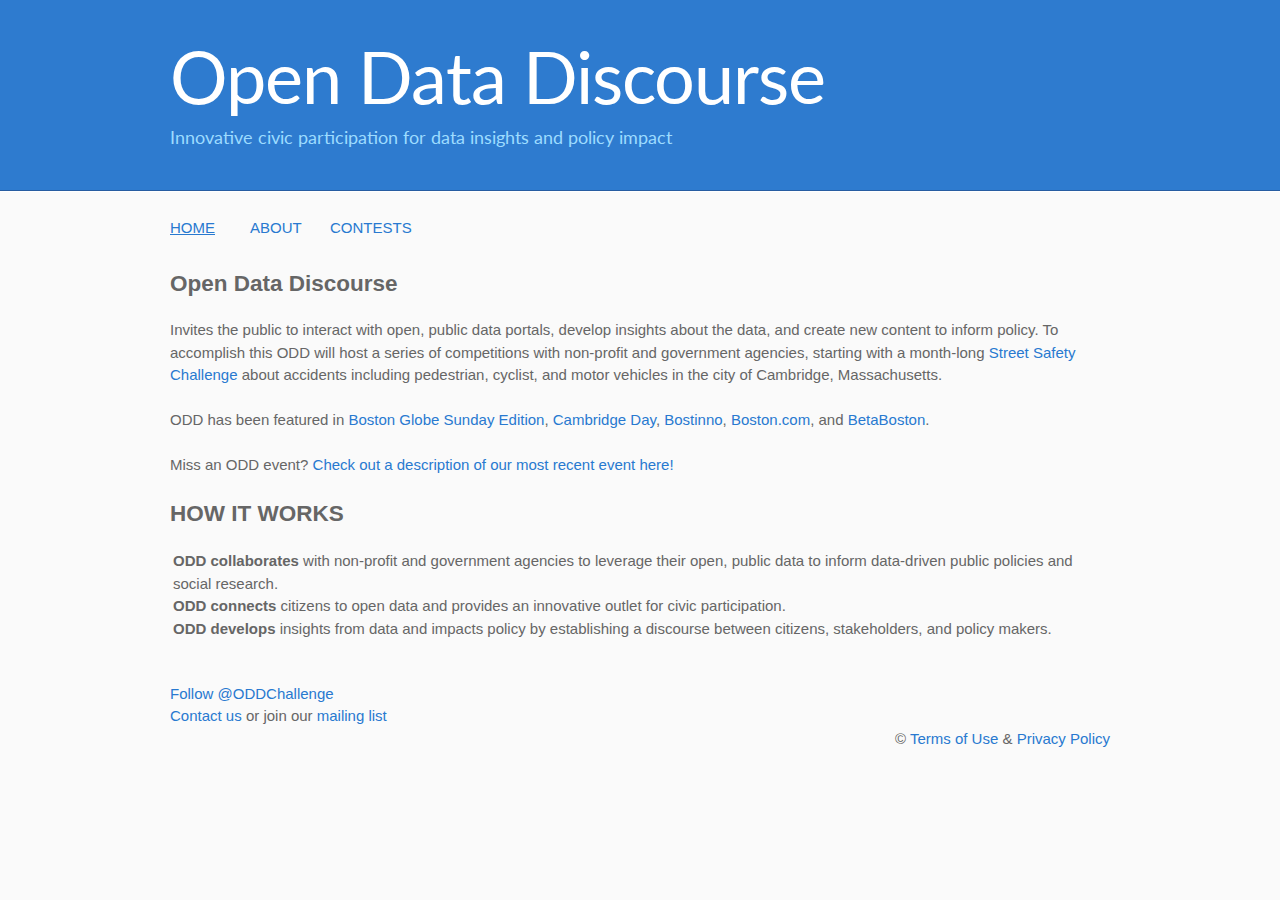
==== index.html @ 3518a7b0 "Update index.html" ====
<!DOCTYPE html>
<html>
  <head>
    <meta charset='utf-8'>
    <meta http-equiv="X-UA-Compatible" content="chrome=1">
    <meta name="viewport" content="width=device-width, initial-scale=1, maximum-scale=1">
    <link href='http://fonts.googleapis.com/css?family=Lato&subset=latin,latin-ext' rel='stylesheet' type='text/css'>
    <link rel="stylesheet" type="text/css" href="stylesheets/stylesheet.css" media="screen">
    <link rel="stylesheet" type="text/css" href="stylesheets/pygment_trac.css" media="screen">
    <link rel="stylesheet" type="text/css" href="stylesheets/print.css" media="print">

    <title>Open Data Discourse</title>
  </head>

  <body>
    <header>
      <div class="inner">
        <h1>Open Data Discourse</h1>
        <h4>Innovative civic participation for data insights and policy impact</h4>
      </div>
    </header>

    <div id="content-wrapper">
      <div class="inner clearfix">
        <ul class="menu">
          <li><a class="list" href="/"><u>HOME</u></a></li>
          <li><a class="list" href="/about">ABOUT</a></li>
          <li><a class="list" href="/contests">CONTESTS</a></li>
        </ul>
        <div id="content">
          <div id="intro">
            <h2><strong>Open Data Discourse</strong></h2>
            <p>
              Invites the public to interact with open, public data portals, develop insights about the data, and create new content to inform policy.  To accomplish this ODD will host a series of competitions with non-profit and government agencies, starting with a month-long <a href="/contests" target="_blank">Street Safety Challenge</a> about accidents including pedestrian, cyclist, and motor vehicles in the city of Cambridge, Massachusetts.  
              <br> 
              <br> ODD has been featured in <a href="http://www.bostonglobe.com/lifestyle/2014/12/30/predictions-for-changes-our-digital-lives/gfzFqM8GDZkZ519AXngsfN/story.html" target="_blank">Boston Globe Sunday Edition</a>, <a href="http://www.cambridgeday.com/2014/12/26/get-your-traffic-safety-ideas-heard-jan-9-and-maybe-win-money-doing-it-in-contest/" target="_blank">Cambridge Day</a>, <a href="http://bostinno.streetwise.co/2014/12/10/cambridge-traffic-accidents-map-of-bike-car-pedestrian-collisions/" target="_blank">Bostinno</a>, <a href="http://www.boston.com/cars/news-and-reviews/2014/11/24/hackathon-invites-public-solve-traffic-safety-issues/k2YiG9OMFpukca0N96ISbJ/story.html" target="_blank">Boston.com</a>, and <a href="http://betaboston.com/news/2014/11/21/cambridge-data-challenge-invites-residents-to-design-a-safer-city/" target="_blank">BetaBoston</a>. 
            <br> 
              <br> Miss an ODD event? <a href="https://storify.com/stannenb/open-data-discourse-celebrates-winner-of-its-first" target="_blank">Check out a description of our most recent event here!</a>
            </p>
            <h2>HOW IT WORKS</h2>
            <p>
              <ol class="howitworks">
                <li><strong>ODD collaborates</strong> with non-profit and government agencies to leverage their open, public data to inform data-driven public policies and social research.</li>
                <li><strong>ODD connects</strong> citizens to open data and provides an innovative outlet for civic participation.</li>
                <li><strong>ODD develops</strong> insights from data and impacts policy by establishing a discourse between citizens, stakeholders, and policy makers.</li>
              </ol>
            </p>
            <br>
          </div>
          <div id="copyright">
            <p>
              <br><br>
              &copy; <a href="https://www.dropbox.com/s/ajmm083v8e3bpy7/Terms%20of%20Use%20for%20Web.docx?dl=0" target="_blank">Terms of Use</a> &amp; <a href="https://www.dropbox.com/s/d467pieohel6bo8/Privacy%20Policy%20for%20Web.docx?dl=0" target="_blank">Privacy Policy</a>
              <br>
            </p>
            <div class="contact">
              <a href="https://twitter.com/ODDChallenge" class="twitter-follow-button" data-show-count="false" data-size="large">Follow @ODDChallenge</a>
              <script>
                !function(d,s,id){var js,fjs=d.getElementsByTagName(s)[0],p=/^http:/.test(d.location)?'http':'https';if(!d.getElementById(id)){js=d.createElement(s);js.id=id;js.src=p+'://platform.twitter.com/widgets.js';fjs.parentNode.insertBefore(js,fjs);}}(document, 'script', 'twitter-wjs');
              </script>
              <br>
              <div class="contact">
                <a href="mailto:ODDChallenge@gmail.com">Contact us</a> or join our <a href="https://docs.google.com/forms/d/1V1Uqjd8NAAKHpYsZO65zw0LnUMFNnmmj7tSI1aFvgcM/viewform" target="_blank">mailing list</a>
              </div>
            </div>
          </div>
        </div>
      </div>
    </div>
</body>
</html>
---- stylesheets/stylesheet.css ----
/* A bit of custom CSS. I did not create a new stylesheet as it would have to be included in multiple index.html files, and I am not so keen on writing non-DRY code */

.project-questions p {
  margin-top: 20px;
}

.howitworks li {
  list-style-type: none
}

#odd-teams {
  padding-left: 0px;
  list-style-type: none
}

.odd-people {
  list-style-type: none
}

.contest-summary {
  border: 1px solid black;
  padding-left: 10px;
  margin-bottom: 20px;
}

#open-data-challenge-request {
  border: 1px dotted black;
  text-align: center;
}

.challenge-description {
  float: left;
}

.fear-of-data {
  float: right;
  font-size: 12px;
  padding-right: 10px;
}

.for-prize {
  font-size: 12px;
  margin-top: 12px;
  margin-bottom: -15px;
}

/* Lots of code to make THREE pretty buttons */
.view-map-button {
  -moz-box-shadow:inset 0px 1px 0px 0px #54a3f7;
  -webkit-box-shadow:inset 0px 1px 0px 0px #54a3f7;
  box-shadow:inset 0px 1px 0px 0px #54a3f7;
  background:-webkit-gradient(linear, left top, left bottom, color-stop(0.05, #007dc1), color-stop(1, #0061a7));
  background:-moz-linear-gradient(top, #007dc1 5%, #0061a7 100%);
  background:-webkit-linear-gradient(top, #007dc1 5%, #0061a7 100%);
  background:-o-linear-gradient(top, #007dc1 5%, #0061a7 100%);
  background:-ms-linear-gradient(top, #007dc1 5%, #0061a7 100%);
  background:linear-gradient(to bottom, #007dc1 5%, #0061a7 100%);
  filter:progid:DXImageTransform.Microsoft.gradient(startColorstr='#007dc1', endColorstr='#0061a7',GradientType=0);
  background-color:#007dc1;
  -moz-border-radius:3px;
  -webkit-border-radius:3px;
  border-radius:3px;
  border:1px solid #124d77;
  display:inline-block;
  cursor:pointer;
  color:#ffffff;
  font-family:arial;
  font-size:13px;
  padding:6px 24px;
  text-decoration:none;
  text-shadow:0px 1px 0px #154682;
}
.view-map-button:hover {
  background:-webkit-gradient(linear, left top, left bottom, color-stop(0.05, #0061a7), color-stop(1, #007dc1));
  background:-moz-linear-gradient(top, #0061a7 5%, #007dc1 100%);
  background:-webkit-linear-gradient(top, #0061a7 5%, #007dc1 100%);
  background:-o-linear-gradient(top, #0061a7 5%, #007dc1 100%);
  background:-ms-linear-gradient(top, #0061a7 5%, #007dc1 100%);
  background:linear-gradient(to bottom, #0061a7 5%, #007dc1 100%);
  filter:progid:DXImageTransform.Microsoft.gradient(startColorstr='#0061a7', endColorstr='#007dc1',GradientType=0);
  background-color:#0061a7;
}
.view-map-button:active {
  position:relative;
  top:1px;
}

.view-map-button a {
  color:#fff;
}
.view-map-button:hover a {
  color: #000;
}

.submit-button {
  -moz-box-shadow:inset 0px 1px 0px 0px #cf866c;
  -webkit-box-shadow:inset 0px 1px 0px 0px #cf866c;
  box-shadow:inset 0px 1px 0px 0px #cf866c;
  background:-webkit-gradient(linear, left top, left bottom, color-stop(0.05, #d0451b), color-stop(1, #bc3315));
  background:-moz-linear-gradient(top, #d0451b 5%, #bc3315 100%);
  background:-webkit-linear-gradient(top, #d0451b 5%, #bc3315 100%);
  background:-o-linear-gradient(top, #d0451b 5%, #bc3315 100%);
  background:-ms-linear-gradient(top, #d0451b 5%, #bc3315 100%);
  background:linear-gradient(to bottom, #d0451b 5%, #bc3315 100%);
  filter:progid:DXImageTransform.Microsoft.gradient(startColorstr='#d0451b', endColorstr='#bc3315',GradientType=0);
  background-color:#d0451b;
  -moz-border-radius:3px;
  -webkit-border-radius:3px;
  border-radius:3px;
  border:1px solid #942911;
  display:inline-block;
  cursor:pointer;
  color:#ffffff;
  font-family:arial;
  font-size:13px;
  padding:6px 24px;
  text-decoration:none;
  text-shadow:0px 1px 0px #854629;
}
.submit-button:hover {
  background:-webkit-gradient(linear, left top, left bottom, color-stop(0.05, #bc3315), color-stop(1, #d0451b));
  background:-moz-linear-gradient(top, #bc3315 5%, #d0451b 100%);
  background:-webkit-linear-gradient(top, #bc3315 5%, #d0451b 100%);
  background:-o-linear-gradient(top, #bc3315 5%, #d0451b 100%);
  background:-ms-linear-gradient(top, #bc3315 5%, #d0451b 100%);
  background:linear-gradient(to bottom, #bc3315 5%, #d0451b 100%);
  filter:progid:DXImageTransform.Microsoft.gradient(startColorstr='#bc3315', endColorstr='#d0451b',GradientType=0);
  background-color:#bc3315;
}
.submit-button:active {
  position:relative;
  top:1px;
}
.submit-button a {
  color:#fff;
}
.submit-button:hover a {
  color: #000;
}

.get-data-button {
  -moz-box-shadow:inset 0px 1px 0px 0px #3dc21b;
  -webkit-box-shadow:inset 0px 1px 0px 0px #3dc21b;
  box-shadow:inset 0px 1px 0px 0px #3dc21b;
  background:-webkit-gradient(linear, left top, left bottom, color-stop(0.05, #44c767), color-stop(1, #5cbf2a));
  background:-moz-linear-gradient(top, #44c767 5%, #5cbf2a 100%);
  background:-webkit-linear-gradient(top, #44c767 5%, #5cbf2a 100%);
  background:-o-linear-gradient(top, #44c767 5%, #5cbf2a 100%);
  background:-ms-linear-gradient(top, #44c767 5%, #5cbf2a 100%);
  background:linear-gradient(to bottom, #44c767 5%, #5cbf2a 100%);
  filter:progid:DXImageTransform.Microsoft.gradient(startColorstr='#44c767', endColorstr='#5cbf2a',GradientType=0);
  background-color:#44c767;
  -moz-border-radius:3px;
  -webkit-border-radius:3px;
  border-radius:3px;
  border:1px solid #18ab29;
  display:inline-block;
  cursor:pointer;
  color:#ffffff;
  font-family:arial;
  font-size:13px;
  padding:6px 24px;
  text-decoration:none;
  text-shadow:0px 1px 0px #2f6627;
}
.get-data-button:hover {
  background:-webkit-gradient(linear, left top, left bottom, color-stop(0.05, #5cbf2a), color-stop(1, #44c767));
  background:-moz-linear-gradient(top, #5cbf2a 5%, #44c767 100%);
  background:-webkit-linear-gradient(top, #5cbf2a 5%, #44c767 100%);
  background:-o-linear-gradient(top, #5cbf2a 5%, #44c767 100%);
  background:-ms-linear-gradient(top, #5cbf2a 5%, #44c767 100%);
  background:linear-gradient(to bottom, #5cbf2a 5%, #44c767 100%);
  filter:progid:DXImageTransform.Microsoft.gradient(startColorstr='#5cbf2a', endColorstr='#44c767',GradientType=0);
  background-color:#5cbf2a;
}
.get-data-button:active {
  position:relative;
  top:1px;
}
.get-data-button a {
  color:#fff;
}
.get-data-button:hover a {
  color: #000;
}
/* End CSS to make pretty buttons */

#copyright .contact {
  float: left;
  display: inline-block;
  position: relative;
}
#copyright p {
  float: right;
  display: inline-block;
  position: relative;
}

/*! normalize.css v3.0.2 | MIT License | git.io/normalize */

/**
 * 1. Set default font family to sans-serif.
 * 2. Prevent iOS text size adjust after orientation change, without disabling
 *    user zoom.
 */

html {
  font-family: sans-serif; /* 1 */
  -ms-text-size-adjust: 100%; /* 2 */
  -webkit-text-size-adjust: 100%; /* 2 */
}

/**
 * Remove default margin.
 */

body {
  margin: 0;
}

/* HTML5 display definitions
   ========================================================================== */

/**
 * Correct `block` display not defined for any HTML5 element in IE 8/9.
 * Correct `block` display not defined for `details` or `summary` in IE 10/11
 * and Firefox.
 * Correct `block` display not defined for `main` in IE 11.
 */

article,
aside,
details,
figcaption,
figure,
footer,
header,
hgroup,
main,
menu,
nav,
section,
summary {
  display: block;
}

/**
 * 1. Correct `inline-block` display not defined in IE 8/9.
 * 2. Normalize vertical alignment of `progress` in Chrome, Firefox, and Opera.
 */

audio,
canvas,
progress,
video {
  display: inline-block; /* 1 */
  vertical-align: baseline; /* 2 */
}

/**
 * Prevent modern browsers from displaying `audio` without controls.
 * Remove excess height in iOS 5 devices.
 */

audio:not([controls]) {
  display: none;
  height: 0;
}

/**
 * Address `[hidden]` styling not present in IE 8/9/10.
 * Hide the `template` element in IE 8/9/11, Safari, and Firefox < 22.
 */

[hidden],
template {
  display: none;
}

/* Links
   ========================================================================== */

/**
 * Remove the gray background color from active links in IE 10.
 */

a {
  background-color: transparent;
}

/**
 * Improve readability when focused and also mouse hovered in all browsers.
 */

a:active,
a:hover {
  outline: 0;
}

/* Text-level semantics
   ========================================================================== */

/**
 * Address styling not present in IE 8/9/10/11, Safari, and Chrome.
 */

abbr[title] {
  border-bottom: 1px dotted;
}

/**
 * Address style set to `bolder` in Firefox 4+, Safari, and Chrome.
 */

b,
strong {
  font-weight: bold;
}

/**
 * Address styling not present in Safari and Chrome.
 */

dfn {
  font-style: italic;
}

/**
 * Address variable `h1` font-size and margin within `section` and `article`
 * contexts in Firefox 4+, Safari, and Chrome.
 */

h1 {
  font-size: 2em;
  margin: 0.67em 0;
}

/**
 * Address styling not present in IE 8/9.
 */

mark {
  background: #ff0;
  color: #000;
}

/**
 * Address inconsistent and variable font size in all browsers.
 */

small {
  font-size: 80%;
}

/**
 * Prevent `sub` and `sup` affecting `line-height` in all browsers.
 */

sub,
sup {
  font-size: 75%;
  line-height: 0;
  position: relative;
  vertical-align: baseline;
}

sup {
  top: -0.5em;
}

sub {
  bottom: -0.25em;
}

/* Embedded content
   ========================================================================== */

/**
 * Remove border when inside `a` element in IE 8/9/10.
 */

img {
  border: 0;
}

/**
 * Correct overflow not hidden in IE 9/10/11.
 */

svg:not(:root) {
  overflow: hidden;
}

/* Grouping content
   ========================================================================== */

/**
 * Address margin not present in IE 8/9 and Safari.
 */

figure {
  margin: 1em 40px;
}

/**
 * Address differences between Firefox and other browsers.
 */

hr {
  -moz-box-sizing: content-box;
  box-sizing: content-box;
  height: 0;
}

/**
 * Contain overflow in all browsers.
 */

pre {
  overflow: auto;
}

/**
 * Address odd `em`-unit font size rendering in all browsers.
 */

code,
kbd,
pre,
samp {
  font-family: monospace, monospace;
  font-size: 1em;
}

/* Forms
   ========================================================================== */

/**
 * Known limitation: by default, Chrome and Safari on OS X allow very limited
 * styling of `select`, unless a `border` property is set.
 */

/**
 * 1. Correct color not being inherited.
 *    Known issue: affects color of disabled elements.
 * 2. Correct font properties not being inherited.
 * 3. Address margins set differently in Firefox 4+, Safari, and Chrome.
 */

button,
input,
optgroup,
select,
textarea {
  color: inherit; /* 1 */
  font: inherit; /* 2 */
  margin: 0; /* 3 */
}

/**
 * Address `overflow` set to `hidden` in IE 8/9/10/11.
 */

button {
  overflow: visible;
}

/**
 * Address inconsistent `text-transform` inheritance for `button` and `select`.
 * All other form control elements do not inherit `text-transform` values.
 * Correct `button` style inheritance in Firefox, IE 8/9/10/11, and Opera.
 * Correct `select` style inheritance in Firefox.
 */

button,
select {
  text-transform: none;
}

/**
 * 1. Avoid the WebKit bug in Android 4.0.* where (2) destroys native `audio`
 *    and `video` controls.
 * 2. Correct inability to style clickable `input` types in iOS.
 * 3. Improve usability and consistency of cursor style between image-type
 *    `input` and others.
 */

button,
html input[type="button"], /* 1 */
input[type="reset"],
input[type="submit"] {
  -webkit-appearance: button; /* 2 */
  cursor: pointer; /* 3 */
}

/**
 * Re-set default cursor for disabled elements.
 */

button[disabled],
html input[disabled] {
  cursor: default;
}

/**
 * Remove inner padding and border in Firefox 4+.
 */

button::-moz-focus-inner,
input::-moz-focus-inner {
  border: 0;
  padding: 0;
}

/**
 * Address Firefox 4+ setting `line-height` on `input` using `!important` in
 * the UA stylesheet.
 */

input {
  line-height: normal;
}

/**
 * It's recommended that you don't attempt to style these elements.
 * Firefox's implementation doesn't respect box-sizing, padding, or width.
 *
 * 1. Address box sizing set to `content-box` in IE 8/9/10.
 * 2. Remove excess padding in IE 8/9/10.
 */

input[type="checkbox"],
input[type="radio"] {
  box-sizing: border-box; /* 1 */
  padding: 0; /* 2 */
}

/**
 * Fix the cursor style for Chrome's increment/decrement buttons. For certain
 * `font-size` values of the `input`, it causes the cursor style of the
 * decrement button to change from `default` to `text`.
 */

input[type="number"]::-webkit-inner-spin-button,
input[type="number"]::-webkit-outer-spin-button {
  height: auto;
}

/**
 * 1. Address `appearance` set to `searchfield` in Safari and Chrome.
 * 2. Address `box-sizing` set to `border-box` in Safari and Chrome
 *    (include `-moz` to future-proof).
 */

input[type="search"] {
  -webkit-appearance: textfield; /* 1 */
  -moz-box-sizing: content-box;
  -webkit-box-sizing: content-box; /* 2 */
  box-sizing: content-box;
}

/**
 * Remove inner padding and search cancel button in Safari and Chrome on OS X.
 * Safari (but not Chrome) clips the cancel button when the search input has
 * padding (and `textfield` appearance).
 */

input[type="search"]::-webkit-search-cancel-button,
input[type="search"]::-webkit-search-decoration {
  -webkit-appearance: none;
}

/**
 * Define consistent border, margin, and padding.
 */

fieldset {
  border: 1px solid #c0c0c0;
  margin: 0 2px;
  padding: 0.35em 0.625em 0.75em;
}

/**
 * 1. Correct `color` not being inherited in IE 8/9/10/11.
 * 2. Remove padding so people aren't caught out if they zero out fieldsets.
 */

legend {
  border: 0; /* 1 */
  padding: 0; /* 2 */
}

/**
 * Remove default vertical scrollbar in IE 8/9/10/11.
 */

textarea {
  overflow: auto;
}

/**
 * Don't inherit the `font-weight` (applied by a rule above).
 * NOTE: the default cannot safely be changed in Chrome and Safari on OS X.
 */

optgroup {
  font-weight: bold;
}

/* Tables
   ========================================================================== */

/**
 * Remove most spacing between table cells.
 */

table {
  border-collapse: collapse;
  border-spacing: 0;
}

td,
th {
  padding: 0;
}

/* LAYOUT STYLES */
body {
  font-size: 15px;
  line-height: 1.5;
  background: #fafafa url(../images/body-bg.jpg) 0 0 repeat;
  font-family: 'Merriweather Sans', sans-serif;
  font-weight: 400;
  color: #666;
}

p {
  margin-top: 0;
}

a {
  color: #2879d0;
}
a:hover {
  color: #2268b2;
}

header {
  padding-top: 40px;
  padding-bottom: 40px;
  font-family: 'Lato', sans-serif;
  background: #2e7bcf url(../images/header-bg.jpg) 0 0 repeat-x;
  border-bottom: solid 1px #275da1;
}

header h1 {
  letter-spacing: -1px;
  font-size: 72px;
  font-weight: normal;
  color: #fff;
  line-height: 1;
  margin-top: 0;
  margin-bottom: 0.2em;
  width: 800px;
}

header h4 {
  font-size: 18px;
  color: #9ddcff;
  font-weight: normal;
  line-height: 1.3;
  width: 800px;
  letter-spacing: 0;
  margin-top: 0;
  margin-bottom: 0;
}

.inner {
  position: relative;
  width: 940px;
  margin: 0 auto;
}

#content-wrapper {
  border-top: solid 1px #fff;
  padding-top: 10px;
}

#main-content {
  width: 690px;
  float: left;
}

#main-content img {
  max-width: 100%;
}

a.button {
  width: 134px;
  height: 58px;
  line-height: 1.2;
  font-size: 23px;
  color: #fff;
  padding-left: 68px;
  padding-top: 22px;
  font-family: 'Architects Daughter', 'Helvetica Neue', Helvetica, Arial, serif;
}
a.button small {
  display: block;
  font-size: 11px;
}

code, pre {
  font-family: Monaco, "Bitstream Vera Sans Mono", "Lucida Console", Terminal, monospace;
  color: #222;
  margin-bottom: 30px;
  font-size: 13px;
}

code {
  background-color: #f2f8fc;
  border: solid 1px #dbe7f3;
  padding: 0 3px;
}

pre {
  padding: 20px;
  background: #fff;
  text-shadow: none;
  overflow: auto;
  border: solid 1px #f2f2f2;
}
pre code {
  color: #2879d0;
  background-color: #fff;
  border: none;
  padding: 0;
}

ul, ol, dl {
  margin-bottom: 20px;
}


/* COMMON STYLES */

hr {
  height: 0;
  margin-top: 1em;
  margin-bottom: 1em;
  border: 0;
  border-top: solid 1px #ddd;
}

table {
  width: 100%;
  border: 1px solid #ebebeb;
}

th {
  font-weight: 500;
}

td {
  border: 1px solid #ebebeb;
  text-align: center;
  font-weight: 300;
}

form {
  background: #f2f2f2;
  padding: 20px;

}


/* GENERAL ELEMENT TYPE STYLES */

#main-content h1 {
  font-family: 'Architects Daughter', 'Helvetica Neue', Helvetica, Arial, serif;
  font-size: 2.8em;
  font-weight: normal;
  letter-spacing: -1px;
  margin-top: 0;
  margin-bottom: 0;
  color: #474747;
  text-indent: 6px;
}

#main-content h1:before {
  content: "/";
  color: #9ddcff;
  padding-right: 0.3em;
  margin-left: -0.9em;
}

#main-content h2 {
  font-family: 'Architects Daughter', 'Helvetica Neue', Helvetica, Arial, serif;
  font-size: 22px;
  font-weight: bold;
  margin-bottom: 8px;
  color: #474747;
  text-indent: 4px;
}
#main-content h2:before {
  content: "//";
  color: #9ddcff;
  padding-right: 0.3em;
  margin-left: -1.5em;
}

#main-content h3 {
  font-family: 'Architects Daughter', 'Helvetica Neue', Helvetica, Arial, serif;
  font-size: 18px;
  font-weight: bold;
  margin-top: 24px;
  margin-bottom: 8px;
  color: #474747;
  text-indent: 3px;
}

#main-content h3:before {
  content: "///";
  color: #9ddcff;
  padding-right: 0.3em;
  margin-left: -2em;
}

#main-content h4 {
  font-family: 'Architects Daughter', 'Helvetica Neue', Helvetica, Arial, serif;
  font-size: 15px;
  font-weight: bold;
  margin-bottom: 8px;
  color: #474747;
  text-indent: 3px;
}

h4:before {
  color: #9ddcff;
  padding-right: 0.3em;
  margin-left: -2.8em;
}

#main-content h5 {
  font-family: 'Architects Daughter', 'Helvetica Neue', Helvetica, Arial, serif;
  font-size: 14px;
  margin-bottom: 8px;
  color: #474747;
  text-indent: 3px;
}
h5:before {
  content: "/////";
  color: #9ddcff;
  padding-right: 0.3em;
  margin-left: -3.2em;
}

#main-content h6 {
  font-family: 'Architects Daughter', 'Helvetica Neue', Helvetica, Arial, serif;
  font-size: .8em;
  margin-bottom: 8px;
  color: #474747;
  text-indent: 3px;
}
h6:before {
  content: "//////";
  color: #9ddcff;
  padding-right: 0.3em;
  margin-left: -3.7em;
}

ul.menu {
  list-style-type: none;
  padding-bottom: 30px;
}

ul.menu li {
  float: left;
}

a.list {
  display: block;
  width: 80px;
}

p {
  margin-bottom: 20px;
}

a {
  text-decoration: none;
}

p a {
  font-weight: 400;
}

blockquote {
  font-size: 1.6em;
  border-left: 10px solid #e9e9e9;
  margin-bottom: 20px;
  padding: 0 0 0 30px;
}

ul {
  list-style: disc inside;
  padding-left: 0px;
}

ol {
  list-style: decimal inside;
  padding-left: 3px;
}

dl dd {
  font-style: italic;
  font-weight: 100;
}

footer {
  background: transparent url('../images/hr.png') 0 0 no-repeat;
  margin-top: 40px;
  padding-top: 20px;
  padding-bottom: 30px;
  font-size: 13px;
  color: #aaa;
}

footer a {
  color: #666;
}
footer a:hover {
  color: #444;
}

/* MISC */
.clearfix:after {
  clear: both;
  content: '.';
  display: block;
  visibility: hidden;
  height: 0;
}

.clearfix {display: inline-block;}
* html .clearfix {height: 1%;}
.clearfix {display: block;}

/* #Media Queries
================================================== */

/* Smaller than standard 960 (devices and browsers) */
@media only screen and (max-width: 959px) {}

/* Tablet Portrait size to standard 960 (devices and browsers) */
@media only screen and (min-width: 768px) and (max-width: 959px) {
  .inner {
    width: 740px;
  }
  header h1, header h2 {
    width: 340px;
  }
  header h1 {
    font-size: 60px;
  }
  header h2 {
    font-size: 30px;
  }
  #main-content {
    width: 490px;
  }
  #main-content h1:before,
  #main-content h2:before,
  #main-content h3:before,
  #main-content h4:before,
  #main-content h5:before,
  #main-content h6:before {
    content: none;
    padding-right: 0;
    margin-left: 0;
  }
}

/* All Mobile Sizes (devices and browser) */
@media only screen and (max-width: 767px) {
  .inner {
    width: 93%;
  }
  header {
    padding: 20px 0;
  }
  header .inner {
    position: relative;
  }
  header h1, header h2 {
    width: 100%;
  }
  header h1 {
    font-size: 48px;
  }
  header h2 {
    font-size: 24px;
  }
  header a.button {
    background-image: none;
    width: auto;
    height: auto;
    display: inline-block;
    margin-top: 15px;
    padding: 5px 10px;
    position: relative;
    text-align: center;
    font-size: 13px;
    line-height: 1;
    background-color: #9ddcff;
    color: #2879d0;
    -moz-border-radius: 5px;
    -webkit-border-radius: 5px;
    border-radius: 5px;
  }
  header a.button small {
    font-size: 13px;
    display: inline;
  }
  #main-content,
  aside#sidebar {
    float: none;
    width: 100% ! important;
  }
  aside#sidebar {
    background-image: none;
    margin-top: 20px;
    border-top: solid 1px #ddd;
    padding: 20px 0;
    min-height: 0;
  }
  aside#sidebar a.button {
    display: none;
  }
  #main-content h1:before,
  #main-content h2:before,
  #main-content h3:before,
  #main-content h4:before,
  #main-content h5:before,
  #main-content h6:before {
    content: none;
    padding-right: 0;
    margin-left: 0;
  }
}

/* Mobile Landscape Size to Tablet Portrait (devices and browsers) */
@media only screen and (min-width: 480px) and (max-width: 767px) {}

/* Mobile Portrait Size to Mobile Landscape Size (devices and browsers) */
@media only screen and (max-width: 479px) {}
---- stylesheets/pygment_trac.css ----
.highlight  { background: #ffffff; }
.highlight .c { color: #999988; font-style: italic } /* Comment */
.highlight .err { color: #a61717; background-color: #e3d2d2 } /* Error */
.highlight .k { font-weight: bold } /* Keyword */
.highlight .o { font-weight: bold } /* Operator */
.highlight .cm { color: #999988; font-style: italic } /* Comment.Multiline */
.highlight .cp { color: #999999; font-weight: bold } /* Comment.Preproc */
.highlight .c1 { color: #999988; font-style: italic } /* Comment.Single */
.highlight .cs { color: #999999; font-weight: bold; font-style: italic } /* Comment.Special */
.highlight .gd { color: #000000; background-color: #ffdddd } /* Generic.Deleted */
.highlight .gd .x { color: #000000; background-color: #ffaaaa } /* Generic.Deleted.Specific */
.highlight .ge { font-style: italic } /* Generic.Emph */
.highlight .gr { color: #aa0000 } /* Generic.Error */
.highlight .gh { color: #999999 } /* Generic.Heading */
.highlight .gi { color: #000000; background-color: #ddffdd } /* Generic.Inserted */
.highlight .gi .x { color: #000000; background-color: #aaffaa } /* Generic.Inserted.Specific */
.highlight .go { color: #888888 } /* Generic.Output */
.highlight .gp { color: #555555 } /* Generic.Prompt */
.highlight .gs { font-weight: bold } /* Generic.Strong */
.highlight .gu { color: #800080; font-weight: bold; } /* Generic.Subheading */
.highlight .gt { color: #aa0000 } /* Generic.Traceback */
.highlight .kc { font-weight: bold } /* Keyword.Constant */
.highlight .kd { font-weight: bold } /* Keyword.Declaration */
.highlight .kn { font-weight: bold } /* Keyword.Namespace */
.highlight .kp { font-weight: bold } /* Keyword.Pseudo */
.highlight .kr { font-weight: bold } /* Keyword.Reserved */
.highlight .kt { color: #445588; font-weight: bold } /* Keyword.Type */
.highlight .m { color: #009999 } /* Literal.Number */
.highlight .s { color: #d14 } /* Literal.String */
.highlight .na { color: #008080 } /* Name.Attribute */
.highlight .nb { color: #0086B3 } /* Name.Builtin */
.highlight .nc { color: #445588; font-weight: bold } /* Name.Class */
.highlight .no { color: #008080 } /* Name.Constant */
.highlight .ni { color: #800080 } /* Name.Entity */
.highlight .ne { color: #990000; font-weight: bold } /* Name.Exception */
.highlight .nf { color: #990000; font-weight: bold } /* Name.Function */
.highlight .nn { color: #555555 } /* Name.Namespace */
.highlight .nt { color: #000080 } /* Name.Tag */
.highlight .nv { color: #008080 } /* Name.Variable */
.highlight .ow { font-weight: bold } /* Operator.Word */
.highlight .w { color: #bbbbbb } /* Text.Whitespace */
.highlight .mf { color: #009999 } /* Literal.Number.Float */
.highlight .mh { color: #009999 } /* Literal.Number.Hex */
.highlight .mi { color: #009999 } /* Literal.Number.Integer */
.highlight .mo { color: #009999 } /* Literal.Number.Oct */
.highlight .sb { color: #d14 } /* Literal.String.Backtick */
.highlight .sc { color: #d14 } /* Literal.String.Char */
.highlight .sd { color: #d14 } /* Literal.String.Doc */
.highlight .s2 { color: #d14 } /* Literal.String.Double */
.highlight .se { color: #d14 } /* Literal.String.Escape */
.highlight .sh { color: #d14 } /* Literal.String.Heredoc */
.highlight .si { color: #d14 } /* Literal.String.Interpol */
.highlight .sx { color: #d14 } /* Literal.String.Other */
.highlight .sr { color: #009926 } /* Literal.String.Regex */
.highlight .s1 { color: #d14 } /* Literal.String.Single */
.highlight .ss { color: #990073 } /* Literal.String.Symbol */
.highlight .bp { color: #999999 } /* Name.Builtin.Pseudo */
.highlight .vc { color: #008080 } /* Name.Variable.Class */
.highlight .vg { color: #008080 } /* Name.Variable.Global */
.highlight .vi { color: #008080 } /* Name.Variable.Instance */
.highlight .il { color: #009999 } /* Literal.Number.Integer.Long */

.type-csharp .highlight .k { color: #0000FF }
.type-csharp .highlight .kt { color: #0000FF }
.type-csharp .highlight .nf { color: #000000; font-weight: normal }
.type-csharp .highlight .nc { color: #2B91AF }
.type-csharp .highlight .nn { color: #000000 }
.type-csharp .highlight .s { color: #A31515 }
.type-csharp .highlight .sc { color: #A31515 }
---- stylesheets/print.css ----
html, body, div, span, applet, object, iframe,
h1, h2, h3, h4, h5, h6, p, blockquote, pre,
a, abbr, acronym, address, big, cite, code,
del, dfn, em, img, ins, kbd, q, s, samp,
small, strike, strong, sub, sup, tt, var,
b, u, i, center,
dl, dt, dd, ol, ul, li,
fieldset, form, label, legend,
table, caption, tbody, tfoot, thead, tr, th, td,
article, aside, canvas, details, embed, 
figure, figcaption, footer, header, hgroup, 
menu, nav, output, ruby, section, summary,
time, mark, audio, video {
  margin: 0;
  padding: 0;
  border: 0;
  font-size: 100%;
  font: inherit;
  vertical-align: baseline;
}
/* HTML5 display-role reset for older browsers */
article, aside, details, figcaption, figure, 
footer, header, hgroup, menu, nav, section {
  display: block;
}
body {
  line-height: 1;
}
ol, ul {
  list-style: none;
}
blockquote, q {
  quotes: none;
}
blockquote:before, blockquote:after,
q:before, q:after {
  content: '';
  content: none;
}
table {
  border-collapse: collapse;
  border-spacing: 0;
}
body {
  font-size: 13px;
  line-height: 1.5; 
  font-family: 'Helvetica Neue', Helvetica, Arial, serif;
  color: #000;
}

a {
  color: #d5000d;
  font-weight: bold;
}

header {
  padding-top: 35px;
  padding-bottom: 10px;
}

header h1 {
  font-weight: bold;
  letter-spacing: -1px;
  font-size: 48px;
  color: #303030;
  line-height: 1.2;
}

header h2 {
  letter-spacing: -1px;
  font-size: 24px;
  color: #aaa;
  font-weight: normal;
  line-height: 1.3;
}
#downloads {
  display: none;
}
#main_content {
  padding-top: 20px;
}

code, pre {
  font-family: Monaco, "Bitstream Vera Sans Mono", "Lucida Console", Terminal;
  color: #222;
  margin-bottom: 30px;
  font-size: 12px;
}

code {
  padding: 0 3px;
}

pre {
  border: solid 1px #ddd;
  padding: 20px;
  overflow: auto;
}
pre code {
  padding: 0;
}

ul, ol, dl {
  margin-bottom: 20px;
}


/* COMMON STYLES */

table {
  width: 100%;
  border: 1px solid #ebebeb;
}

th {
  font-weight: 500;
}

td {
  border: 1px solid #ebebeb;
  text-align: center; 
  font-weight: 300;
}

form {
  background: #f2f2f2;
  padding: 20px;
  
}


/* GENERAL ELEMENT TYPE STYLES */

h1 {
  font-size: 2.8em;
} 

h2 {
  font-size: 22px;
  font-weight: bold;
  color: #303030;
  margin-bottom: 8px;
} 

h3 {
  color: #d5000d;
  font-size: 18px;
  font-weight: bold;
  margin-bottom: 8px;
} 
 
h4 {
  font-size: 16px;
  color: #303030;
  font-weight: bold;
} 

h5 {
  font-size: 1em;
  color: #303030;
} 

h6 {
  font-size: .8em;
  color: #303030;
} 

p {
  font-weight: 300;
  margin-bottom: 20px;
}
 
a {
  text-decoration: none;
}

p a {
  font-weight: 400;
}

blockquote {
  font-size: 1.6em;
  border-left: 10px solid #e9e9e9;
  margin-bottom: 20px;
  padding: 0 0 0 30px;
}

ul li {
  list-style: disc inside;
  padding-left: 20px;
}

ol li {
  list-style: decimal inside;
  padding-left: 3px;
}

dl dd {
  font-style: italic;
  font-weight: 100;
}

footer {
  margin-top: 40px;
  padding-top: 20px;
  padding-bottom: 30px;
  font-size: 13px;
  color: #aaa;
}

footer a {
  color: #666;
}

/* MISC */
.clearfix:after {
  clear: both;
  content: '.';
  display: block;
  visibility: hidden;
  height: 0;
}

.clearfix {display: inline-block;}
* html .clearfix {height: 1%;}
.clearfix {display: block;}
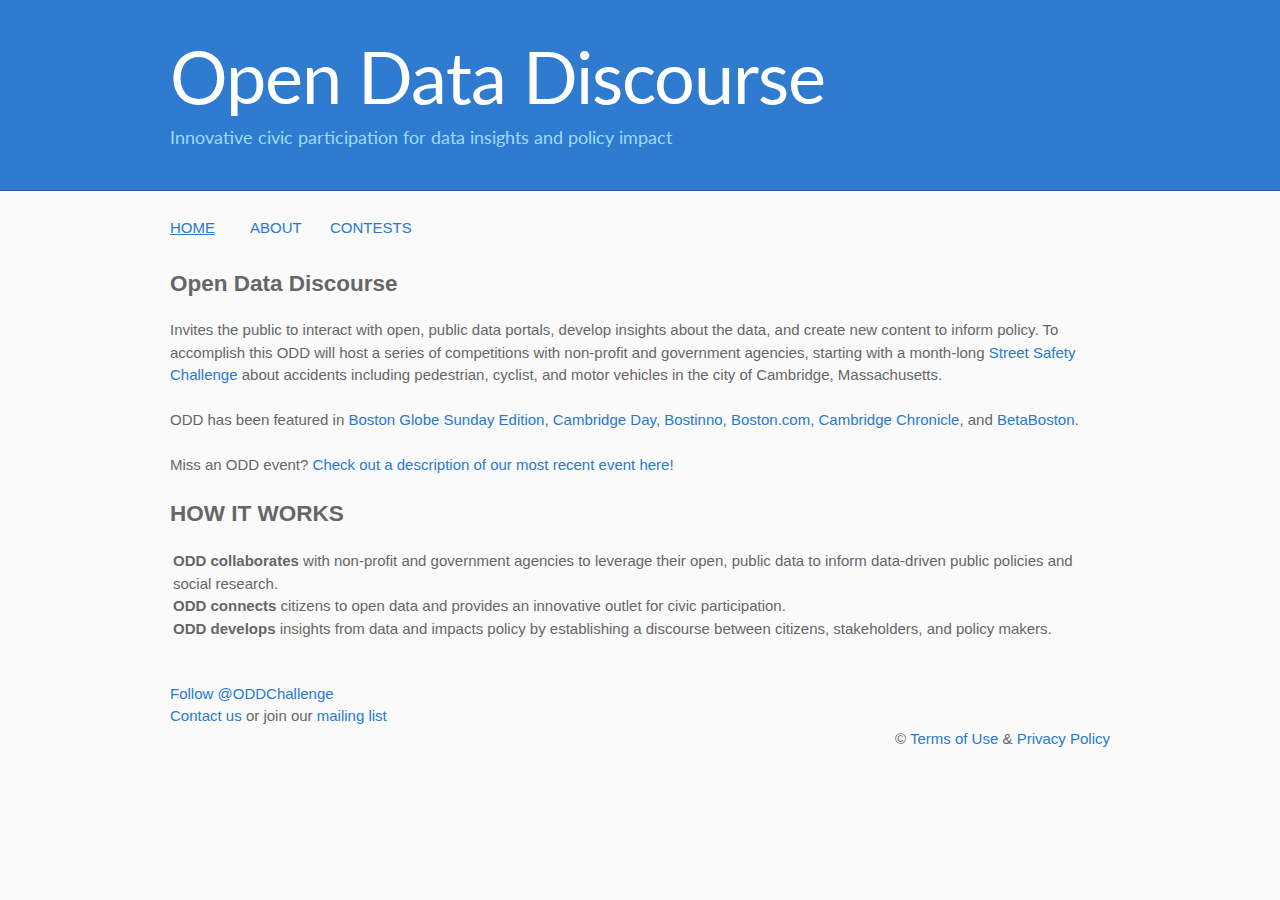
==== commit 53dd332e: "Update index.html" ====
--- a/index.html
+++ b/index.html
@@ -33,7 +33,7 @@
             <p>
               Invites the public to interact with open, public data portals, develop insights about the data, and create new content to inform policy.  To accomplish this ODD will host a series of competitions with non-profit and government agencies, starting with a month-long <a href="/contests" target="_blank">Street Safety Challenge</a> about accidents including pedestrian, cyclist, and motor vehicles in the city of Cambridge, Massachusetts.  
               <br> 
-              <br> ODD has been featured in <a href="http://www.bostonglobe.com/lifestyle/2014/12/30/predictions-for-changes-our-digital-lives/gfzFqM8GDZkZ519AXngsfN/story.html" target="_blank">Boston Globe Sunday Edition</a>, <a href="http://www.cambridgeday.com/2014/12/26/get-your-traffic-safety-ideas-heard-jan-9-and-maybe-win-money-doing-it-in-contest/" target="_blank">Cambridge Day</a>, <a href="http://bostinno.streetwise.co/2014/12/10/cambridge-traffic-accidents-map-of-bike-car-pedestrian-collisions/" target="_blank">Bostinno</a>, <a href="http://www.boston.com/cars/news-and-reviews/2014/11/24/hackathon-invites-public-solve-traffic-safety-issues/k2YiG9OMFpukca0N96ISbJ/story.html" target="_blank">Boston.com</a>, and <a href="http://betaboston.com/news/2014/11/21/cambridge-data-challenge-invites-residents-to-design-a-safer-city/" target="_blank">BetaBoston</a>. 
+              <br> ODD has been featured in <a href="http://www.bostonglobe.com/lifestyle/2014/12/30/predictions-for-changes-our-digital-lives/gfzFqM8GDZkZ519AXngsfN/story.html" target="_blank">Boston Globe Sunday Edition</a>, <a href="http://www.cambridgeday.com/2014/12/26/get-your-traffic-safety-ideas-heard-jan-9-and-maybe-win-money-doing-it-in-contest/" target="_blank">Cambridge Day</a>, <a href="http://bostinno.streetwise.co/2014/12/10/cambridge-traffic-accidents-map-of-bike-car-pedestrian-collisions/" target="_blank">Bostinno</a>, <a href="http://www.boston.com/cars/news-and-reviews/2014/11/24/hackathon-invites-public-solve-traffic-safety-issues/k2YiG9OMFpukca0N96ISbJ/story.html" target="_blank">Boston.com</a>, <a href="http://cambridge.wickedlocal.com/article/20150105/News/150108775" target="_blank">Cambridge Chronicle</a>, and <a href="http://betaboston.com/news/2014/11/21/cambridge-data-challenge-invites-residents-to-design-a-safer-city/" target="_blank">BetaBoston</a>. 
             <br> 
               <br> Miss an ODD event? <a href="https://storify.com/stannenb/open-data-discourse-celebrates-winner-of-its-first" target="_blank">Check out a description of our most recent event here!</a>
             </p>
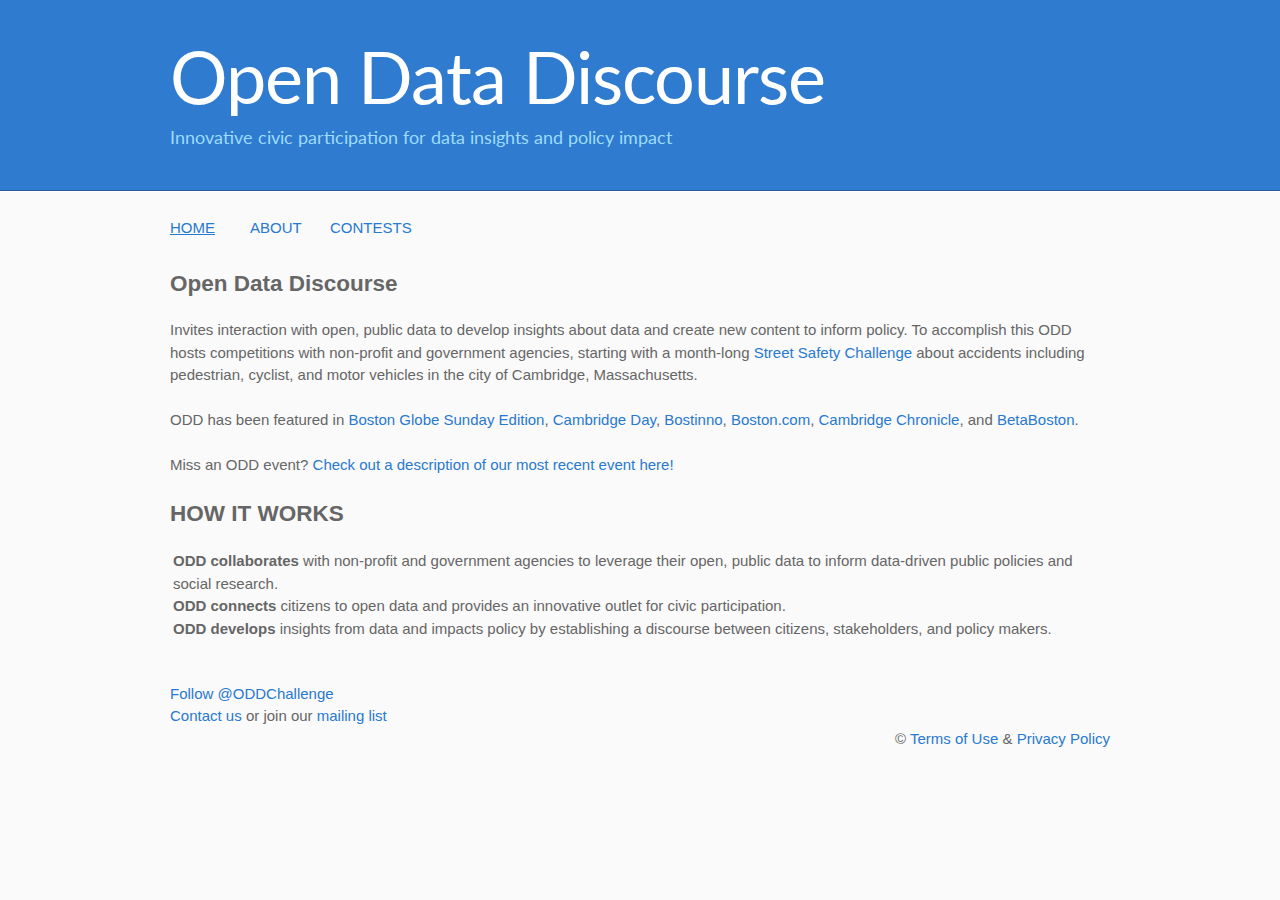
==== commit d18652da: "Update index.html" ====
--- a/index.html
+++ b/index.html
@@ -31,7 +31,7 @@
           <div id="intro">
             <h2><strong>Open Data Discourse</strong></h2>
             <p>
-              Invites the public to interact with open, public data portals, develop insights about the data, and create new content to inform policy.  To accomplish this ODD will host a series of competitions with non-profit and government agencies, starting with a month-long <a href="/contests" target="_blank">Street Safety Challenge</a> about accidents including pedestrian, cyclist, and motor vehicles in the city of Cambridge, Massachusetts.  
+              Invites interaction with open, public data to develop insights about data and create new content to inform policy.  To accomplish this ODD hosts competitions with non-profit and government agencies, starting with a month-long <a href="/contests" target="_blank">Street Safety Challenge</a> about accidents including pedestrian, cyclist, and motor vehicles in the city of Cambridge, Massachusetts.  
               <br> 
               <br> ODD has been featured in <a href="http://www.bostonglobe.com/lifestyle/2014/12/30/predictions-for-changes-our-digital-lives/gfzFqM8GDZkZ519AXngsfN/story.html" target="_blank">Boston Globe Sunday Edition</a>, <a href="http://www.cambridgeday.com/2014/12/26/get-your-traffic-safety-ideas-heard-jan-9-and-maybe-win-money-doing-it-in-contest/" target="_blank">Cambridge Day</a>, <a href="http://bostinno.streetwise.co/2014/12/10/cambridge-traffic-accidents-map-of-bike-car-pedestrian-collisions/" target="_blank">Bostinno</a>, <a href="http://www.boston.com/cars/news-and-reviews/2014/11/24/hackathon-invites-public-solve-traffic-safety-issues/k2YiG9OMFpukca0N96ISbJ/story.html" target="_blank">Boston.com</a>, <a href="http://cambridge.wickedlocal.com/article/20150105/News/150108775" target="_blank">Cambridge Chronicle</a>, and <a href="http://betaboston.com/news/2014/11/21/cambridge-data-challenge-invites-residents-to-design-a-safer-city/" target="_blank">BetaBoston</a>. 
             <br> 
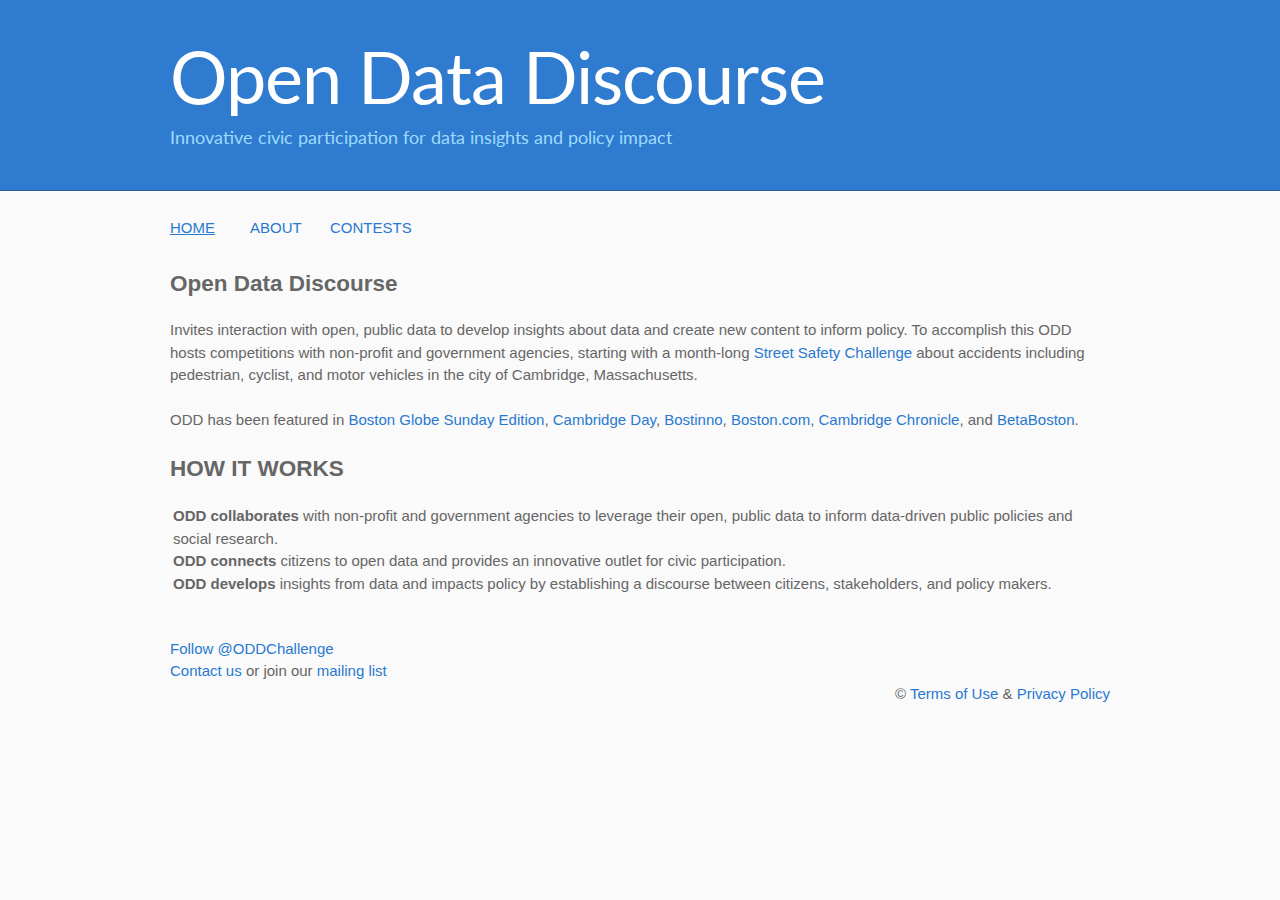
==== commit 1aceee37: "Update index.html" ====
--- a/index.html
+++ b/index.html
@@ -31,11 +31,9 @@
           <div id="intro">
             <h2><strong>Open Data Discourse</strong></h2>
             <p>
-              Invites interaction with open, public data to develop insights about data and create new content to inform policy.  To accomplish this ODD hosts competitions with non-profit and government agencies, starting with a month-long <a href="/contests" target="_blank">Street Safety Challenge</a> about accidents including pedestrian, cyclist, and motor vehicles in the city of Cambridge, Massachusetts.  
+              Invites interaction with open, public data to develop insights about data and create new content to inform policy.  To accomplish this ODD hosts competitions with non-profit and government agencies, starting with a month-long <a href="https://storify.com/stannenb/open-data-discourse-celebrates-winner-of-its-first" target="_blank">Street Safety Challenge</a> about accidents including pedestrian, cyclist, and motor vehicles in the city of Cambridge, Massachusetts.  
               <br> 
-              <br> ODD has been featured in <a href="http://www.bostonglobe.com/lifestyle/2014/12/30/predictions-for-changes-our-digital-lives/gfzFqM8GDZkZ519AXngsfN/story.html" target="_blank">Boston Globe Sunday Edition</a>, <a href="http://www.cambridgeday.com/2014/12/26/get-your-traffic-safety-ideas-heard-jan-9-and-maybe-win-money-doing-it-in-contest/" target="_blank">Cambridge Day</a>, <a href="http://bostinno.streetwise.co/2014/12/10/cambridge-traffic-accidents-map-of-bike-car-pedestrian-collisions/" target="_blank">Bostinno</a>, <a href="http://www.boston.com/cars/news-and-reviews/2014/11/24/hackathon-invites-public-solve-traffic-safety-issues/k2YiG9OMFpukca0N96ISbJ/story.html" target="_blank">Boston.com</a>, <a href="http://cambridge.wickedlocal.com/article/20150105/News/150108775" target="_blank">Cambridge Chronicle</a>, and <a href="http://betaboston.com/news/2014/11/21/cambridge-data-challenge-invites-residents-to-design-a-safer-city/" target="_blank">BetaBoston</a>. 
-            <br> 
-              <br> Miss an ODD event? <a href="https://storify.com/stannenb/open-data-discourse-celebrates-winner-of-its-first" target="_blank">Check out a description of our most recent event here!</a>
+              <br> ODD has been featured in <a href="http://www.bostonglobe.com/lifestyle/2014/12/30/predictions-for-changes-our-digital-lives/gfzFqM8GDZkZ519AXngsfN/story.html" target="_blank">Boston Globe Sunday Edition</a>, <a href="http://www.cambridgeday.com/2014/12/26/get-your-traffic-safety-ideas-heard-jan-9-and-maybe-win-money-doing-it-in-contest/" target="_blank">Cambridge Day</a>, <a href="http://bostinno.streetwise.co/2014/12/10/cambridge-traffic-accidents-map-of-bike-car-pedestrian-collisions/" target="_blank">Bostinno</a>, <a href="http://www.boston.com/cars/news-and-reviews/2014/11/24/hackathon-invites-public-solve-traffic-safety-issues/k2YiG9OMFpukca0N96ISbJ/story.html" target="_blank">Boston.com</a>, <a href="http://cambridge.wickedlocal.com/article/20150105/News/150108775" target="_blank">Cambridge Chronicle</a>, and <a href="http://betaboston.com/news/2014/11/21/cambridge-data-challenge-invites-residents-to-design-a-safer-city/" target="_blank">BetaBoston</a>.
             </p>
             <h2>HOW IT WORKS</h2>
             <p>
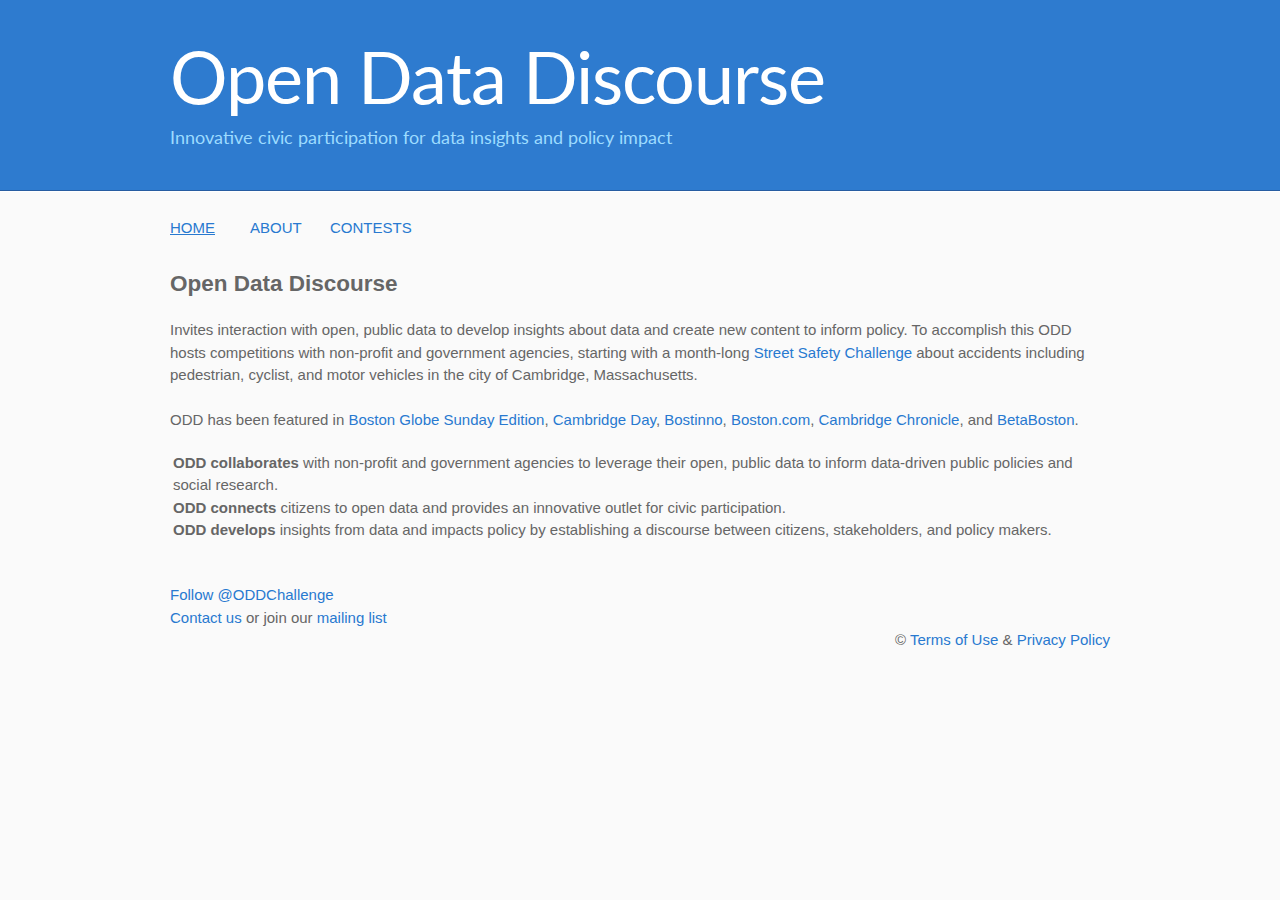
==== commit 21ab8eba: "Update index.html" ====
--- a/index.html
+++ b/index.html
@@ -34,9 +34,7 @@
               Invites interaction with open, public data to develop insights about data and create new content to inform policy.  To accomplish this ODD hosts competitions with non-profit and government agencies, starting with a month-long <a href="https://storify.com/stannenb/open-data-discourse-celebrates-winner-of-its-first" target="_blank">Street Safety Challenge</a> about accidents including pedestrian, cyclist, and motor vehicles in the city of Cambridge, Massachusetts.  
               <br> 
               <br> ODD has been featured in <a href="http://www.bostonglobe.com/lifestyle/2014/12/30/predictions-for-changes-our-digital-lives/gfzFqM8GDZkZ519AXngsfN/story.html" target="_blank">Boston Globe Sunday Edition</a>, <a href="http://www.cambridgeday.com/2014/12/26/get-your-traffic-safety-ideas-heard-jan-9-and-maybe-win-money-doing-it-in-contest/" target="_blank">Cambridge Day</a>, <a href="http://bostinno.streetwise.co/2014/12/10/cambridge-traffic-accidents-map-of-bike-car-pedestrian-collisions/" target="_blank">Bostinno</a>, <a href="http://www.boston.com/cars/news-and-reviews/2014/11/24/hackathon-invites-public-solve-traffic-safety-issues/k2YiG9OMFpukca0N96ISbJ/story.html" target="_blank">Boston.com</a>, <a href="http://cambridge.wickedlocal.com/article/20150105/News/150108775" target="_blank">Cambridge Chronicle</a>, and <a href="http://betaboston.com/news/2014/11/21/cambridge-data-challenge-invites-residents-to-design-a-safer-city/" target="_blank">BetaBoston</a>.
-            </p>
-            <h2>HOW IT WORKS</h2>
-            <p>
+              <br>
               <ol class="howitworks">
                 <li><strong>ODD collaborates</strong> with non-profit and government agencies to leverage their open, public data to inform data-driven public policies and social research.</li>
                 <li><strong>ODD connects</strong> citizens to open data and provides an innovative outlet for civic participation.</li>
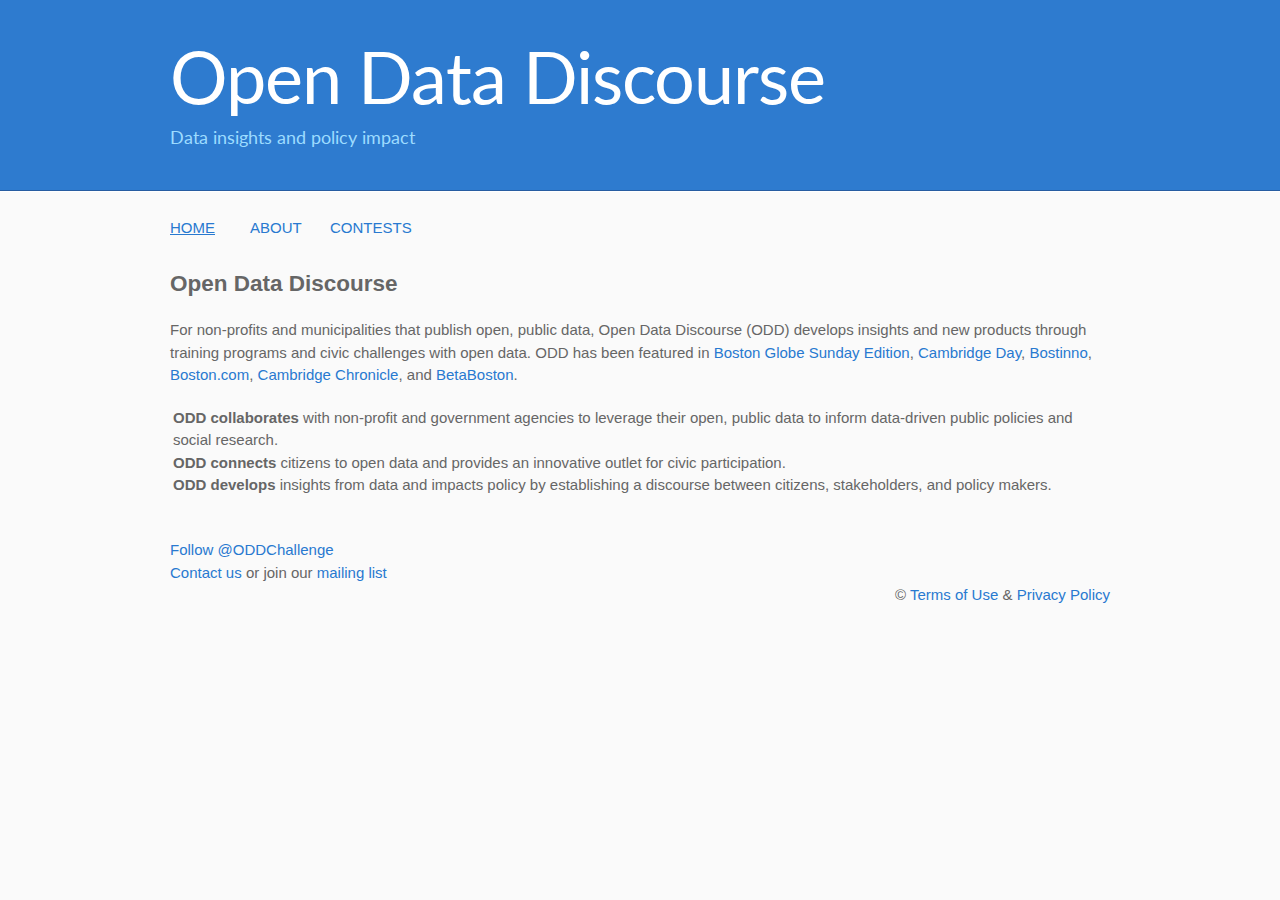
==== commit d56341ee: "Update index.html" ====
--- a/index.html
+++ b/index.html
@@ -16,7 +16,7 @@
     <header>
       <div class="inner">
         <h1>Open Data Discourse</h1>
-        <h4>Innovative civic participation for data insights and policy impact</h4>
+        <h4>Data insights and policy impact</h4>
       </div>
     </header>
 
@@ -31,9 +31,7 @@
           <div id="intro">
             <h2><strong>Open Data Discourse</strong></h2>
             <p>
-              Invites interaction with open, public data to develop insights about data and create new content to inform policy.  To accomplish this ODD hosts competitions with non-profit and government agencies, starting with a month-long <a href="https://storify.com/stannenb/open-data-discourse-celebrates-winner-of-its-first" target="_blank">Street Safety Challenge</a> about accidents including pedestrian, cyclist, and motor vehicles in the city of Cambridge, Massachusetts.  
-              <br> 
-              <br> ODD has been featured in <a href="http://www.bostonglobe.com/lifestyle/2014/12/30/predictions-for-changes-our-digital-lives/gfzFqM8GDZkZ519AXngsfN/story.html" target="_blank">Boston Globe Sunday Edition</a>, <a href="http://www.cambridgeday.com/2014/12/26/get-your-traffic-safety-ideas-heard-jan-9-and-maybe-win-money-doing-it-in-contest/" target="_blank">Cambridge Day</a>, <a href="http://bostinno.streetwise.co/2014/12/10/cambridge-traffic-accidents-map-of-bike-car-pedestrian-collisions/" target="_blank">Bostinno</a>, <a href="http://www.boston.com/cars/news-and-reviews/2014/11/24/hackathon-invites-public-solve-traffic-safety-issues/k2YiG9OMFpukca0N96ISbJ/story.html" target="_blank">Boston.com</a>, <a href="http://cambridge.wickedlocal.com/article/20150105/News/150108775" target="_blank">Cambridge Chronicle</a>, and <a href="http://betaboston.com/news/2014/11/21/cambridge-data-challenge-invites-residents-to-design-a-safer-city/" target="_blank">BetaBoston</a>.
+              For non-profits and municipalities that publish open, public data, Open Data Discourse (ODD) develops insights and new products through training programs and civic challenges with open data.  ODD has been featured in <a href="http://www.bostonglobe.com/lifestyle/2014/12/30/predictions-for-changes-our-digital-lives/gfzFqM8GDZkZ519AXngsfN/story.html" target="_blank">Boston Globe Sunday Edition</a>, <a href="http://www.cambridgeday.com/2014/12/26/get-your-traffic-safety-ideas-heard-jan-9-and-maybe-win-money-doing-it-in-contest/" target="_blank">Cambridge Day</a>, <a href="http://bostinno.streetwise.co/2014/12/10/cambridge-traffic-accidents-map-of-bike-car-pedestrian-collisions/" target="_blank">Bostinno</a>, <a href="http://www.boston.com/cars/news-and-reviews/2014/11/24/hackathon-invites-public-solve-traffic-safety-issues/k2YiG9OMFpukca0N96ISbJ/story.html" target="_blank">Boston.com</a>, <a href="http://cambridge.wickedlocal.com/article/20150105/News/150108775" target="_blank">Cambridge Chronicle</a>, and <a href="http://betaboston.com/news/2014/11/21/cambridge-data-challenge-invites-residents-to-design-a-safer-city/" target="_blank">BetaBoston</a>.
               <br>
               <ol class="howitworks">
                 <li><strong>ODD collaborates</strong> with non-profit and government agencies to leverage their open, public data to inform data-driven public policies and social research.</li>
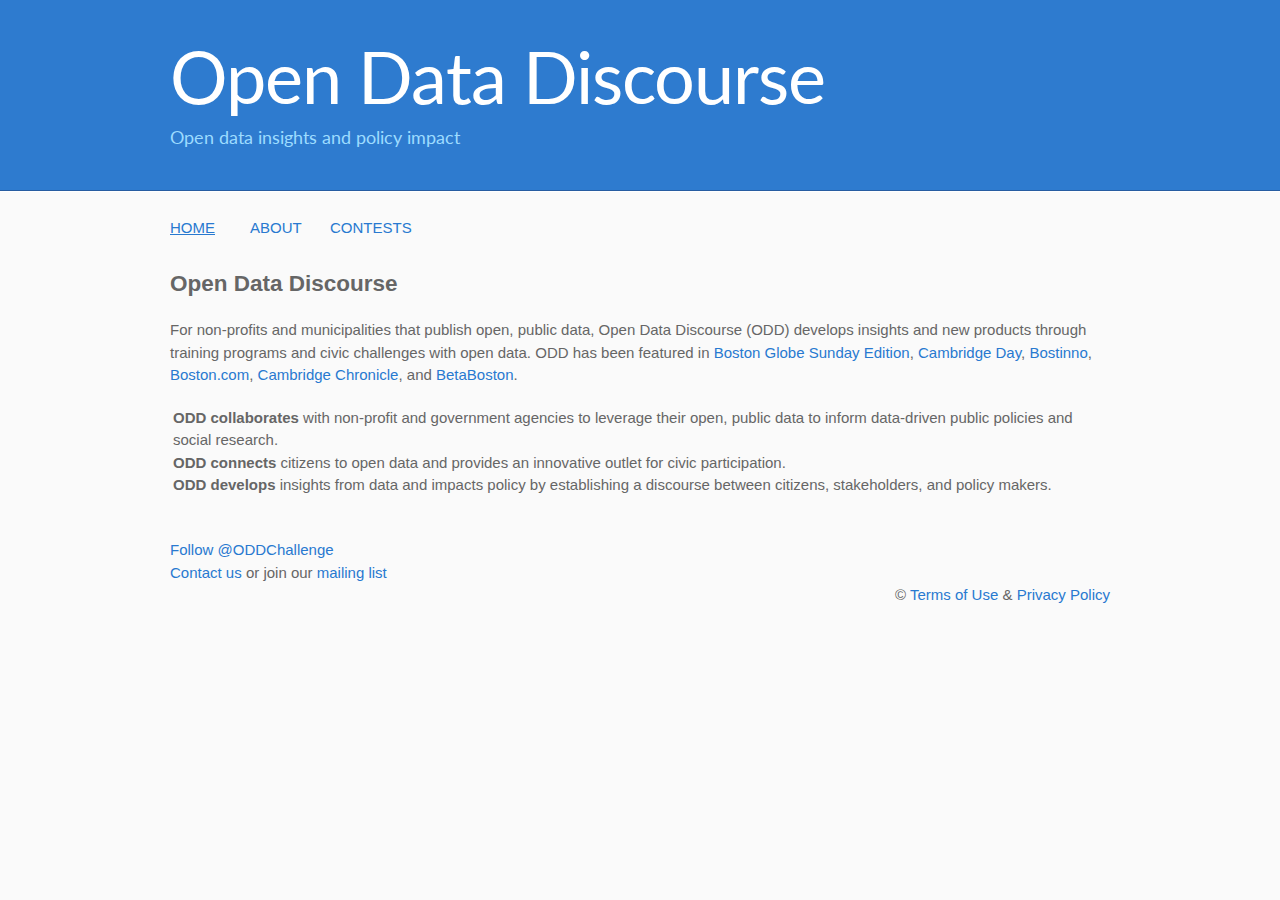
==== commit 16b79283: "Update index.html" ====
--- a/index.html
+++ b/index.html
@@ -16,7 +16,7 @@
     <header>
       <div class="inner">
         <h1>Open Data Discourse</h1>
-        <h4>Data insights and policy impact</h4>
+        <h4>Open data insights and policy impact</h4>
       </div>
     </header>
 
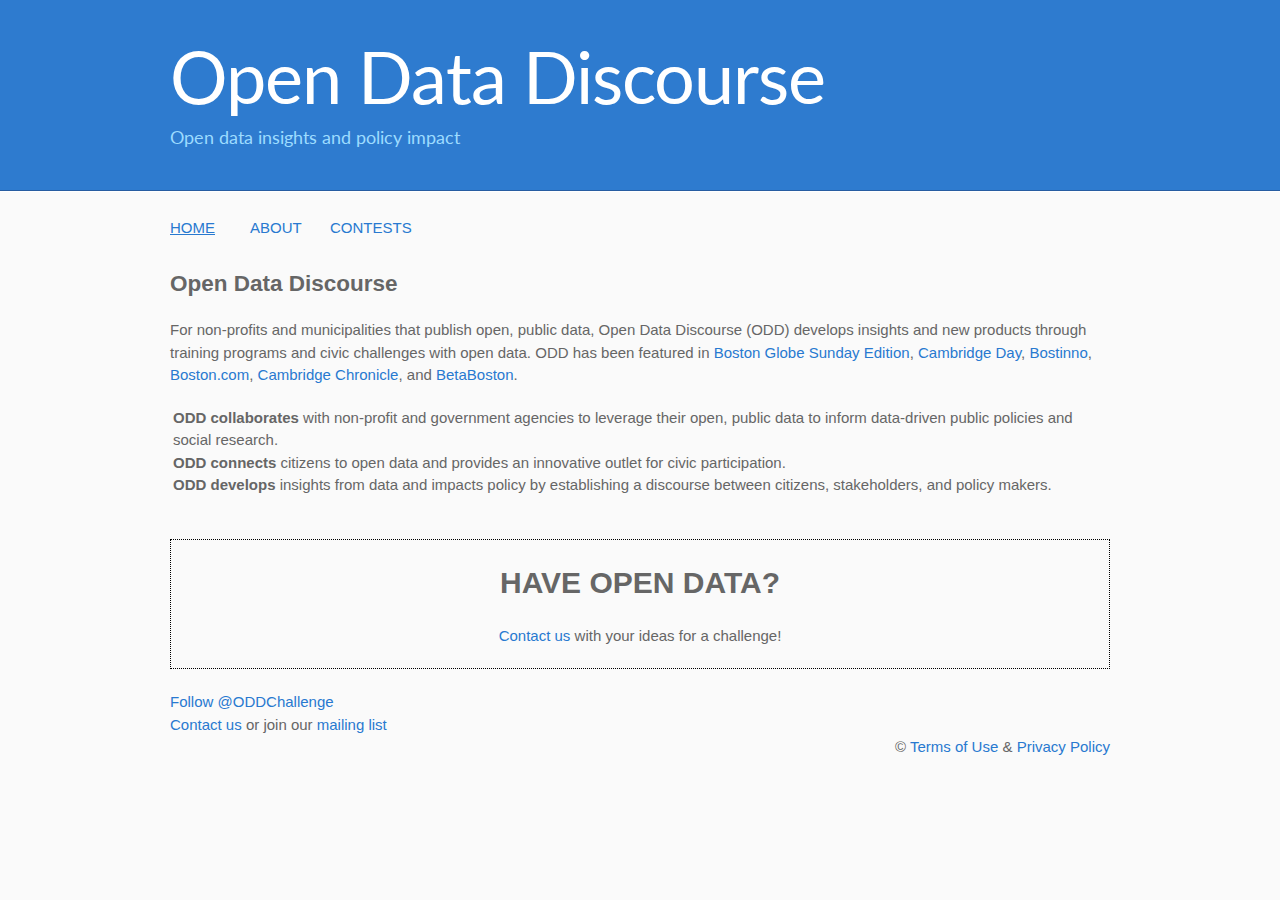
==== commit 27e5f5b2: "Update index.html" ====
--- a/index.html
+++ b/index.html
@@ -41,6 +41,11 @@
             </p>
             <br>
           </div>
+      <div id="open-data-challenge-request">
+        <h1>HAVE OPEN DATA?</h1>
+        <p> <a href="mailto:ODDChallenge@gmail.com">Contact us</a> with your ideas for a challenge!</p>
+      </div>
+      <br>
           <div id="copyright">
             <p>
               <br><br>
